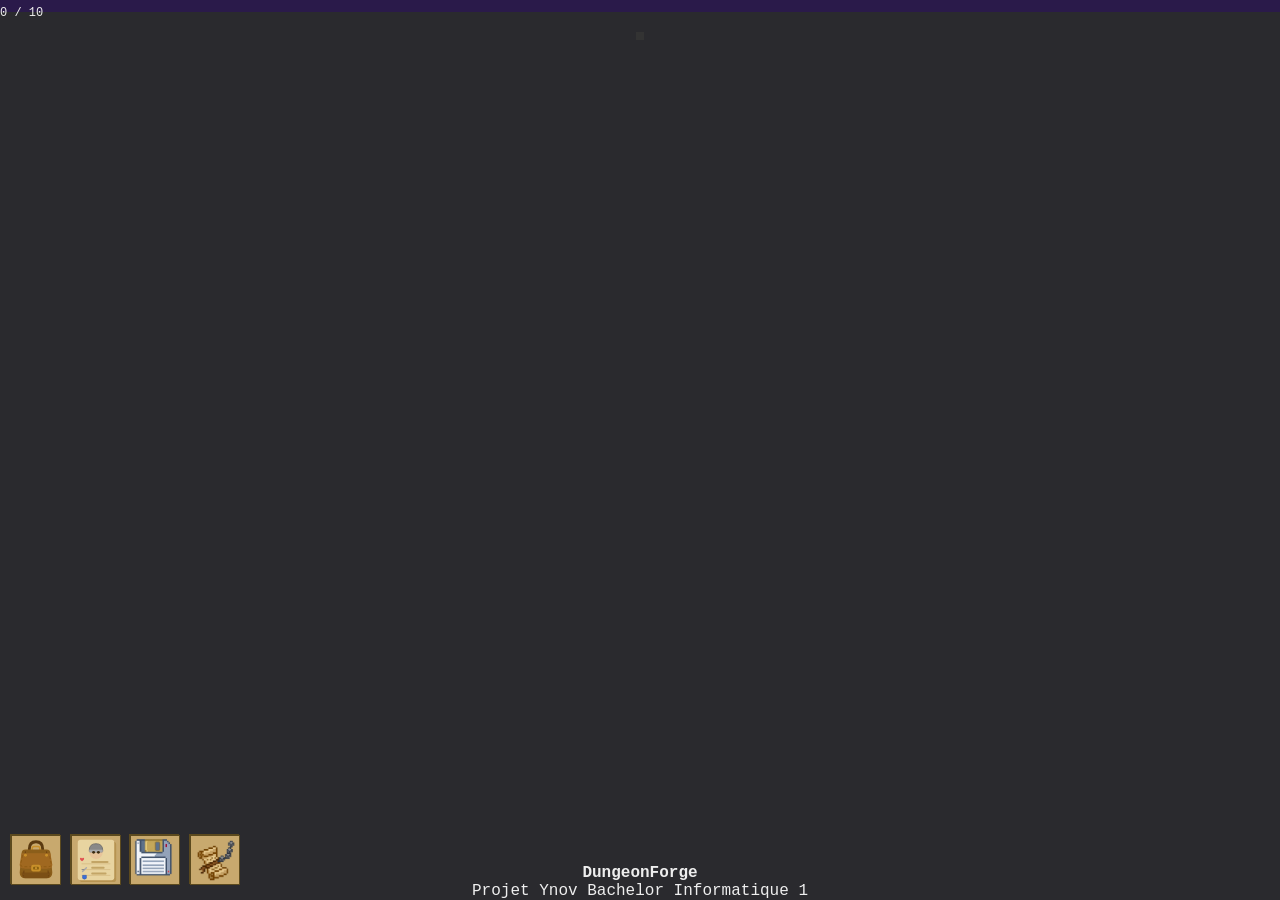
==== index.html @ 7f58a96c "Ajout de l'icône à l'onglet" ====
<!DOCTYPE html>
<html lang="fr">
<head>
    <meta charset="UTF-8">
    <meta name="viewport" content="width=device-width, initial-scale=1.0">
    <title>DungeonForge</title>
    <link rel="stylesheet" href="./Css/headerFooter.css">
    <link rel="stylesheet" href="./Css/index.css">
    <link rel="icon" href="./Images/Icone/icone.png">
</head>
<body>
    <header>
        <div id="experience-bar">
            <div id="experience-bar-value"></div>
            <div id="experience-bar-text">20 / 100</div>
        </div>
    </header>

    <audio src="./Audio/Tzar Burden of The Crown Soundtrack (CD-Rip) - Track 1.mp3"></audio>

    <main>

        <!-- Message -->

        <span id="message">
            <div class="message-card">
                <div class="message-close"><button id="closeMessageBtn"><img src="./Images/crux.png" alt="Fermer"></button></div>
                <div class="message-header">Message</div>
                <p class="message-body">Txt</p>
                <div class="message-footer">DungeonForge</div>
            </div>
        </span>

        <!-- Paramètres -->

        <span id="settings">
            <div class="settings-card">
                <div class="settings-close"><button id="closeSettingsBtn"><img src="./Images/crux.png" alt="Fermer"></button></div>
                <div class="settings-header">Paramètres</div>
                <div class="settings-body">
                    <div class="settings-row">
                        <div class="settings-label">Volume de la musique</div>
                        <div class="settings-control">
                            <input type="range" id="settings-volume" min="0" max="100" value="50">
                        </div>
                    </div>
                    <div class="settings-row">
                        <div class="settings-label">Muet</div>
                        <div class="settings-control">
                            <input type="checkbox" id="settings-mute">
                        </div>
                    </div>
                </div>
                <div class="settings-footer">DungeonForge</div>
            </div>
        </span>

        <!-- Marchand -->

        <span id="merchant">
            <div class="merchant-card">
                <div class="merchant-close"><button id="closeMerchantBtn"><img src="./Images/crux.png" alt="Fermer"></button></div>
                <div class="merchant-header">Marchand</div>
                <p class="merchant-body">Txt</p>
                <div class="merchant-footer">DungeonForge</div>
            </div>
        </span>

        <!-- Boutons de profil et d'inventaire -->

        <div id="HUDBtns">
            <button id="openCloseInventoryBtn"> <img src="./Images/bag.svg" alt="Inventaire"></button>
            <button id="openCloseProfileBtn"> <img src="./Images/profile.svg" alt="Profil"></button>
            <button id="saveBtn"> <img src="./Images/save.png" alt="Sauvegarder"></button>
            <button id="restoreBtn"> <img src="./Images/restore.png" alt="Restaurer"></button>
        </div>

        <!-- Inventaire -->

        <div id="inventory">
            <div class="inventory-card">
                <div class="inventory-close"><button id="closeInventoryBtn"><img src="./Images/crux.png" alt="Fermer"></button></div>
                <div class="inventory-header">Inventaire</div>
                <div class="inventory-body">
                    <div id="inventoryLine">
                        <div class="inventoryCase"></div>
                        <div class="inventoryCase"></div>
                        <div class="inventoryCase"></div>
                        <div class="inventoryCase"></div>
                        <div class="inventoryCase"></div>
                        <div class="inventoryCase"></div>
                        <div class="inventoryCase"></div>
                        <div class="inventoryCase"></div>
                        <div class="inventoryCase"></div>
                        <div class="inventoryCase"></div>
                    </div>
                </div>
                <div class="inventory-footer">DungeonForge</div>
            </div>
        </div>

        <!-- Profile -->

        <div id="profile">
            <div class="profile-card">
                <div class="profile-close"><button id="closeProfileyBtn"><img src="./Images/crux.png" alt="Fermer"></button></div>
                <div class="profile-header">Profil</div>
                <div class="profile-body">
                    <p>profile</p>
                </div>
                <div class="inventory-footer">DungeonForge</div>
            </div>
        </div>

        <!-- Carte -->

        <div id="map"></div>

        <!-- Combat -->

        <span id="fight">
            <div id="fight-window">
                <div id="fight-header">Combat</div>
                <div id="fight-fighters">

                    <!-- Joueur -->
                    <div class="fight-entities">
                        <div class="fight-entity-name" id="name-player">Héros</div>
                        <div class="fight-health-bg">
                            <div class="fight-health" id="player-health" style="width: 100%"></div>
                        </div>
                        <div class="fight-health-text" id="player-health-text">100 / 100</div>
                    </div>

                    <div class="fight-vs">VS</div>

                    <!-- Ennemie -->
                    <div class="fight-entities">
                        <div class="fight-entity-name" id="name-ennemy">Ennemi</div>
                        <div class="fight-health-bg">
                            <div class="fight-health" id="ennemy-health" style="width: 100%"></div>
                        </div>
                        <div class="fight-health-text" id="ennemy-health-text">30 / 30</div>
                    </div>
                </div>

                <div id="fight-text">Combat en cours</div>

                <div id="fight-actions">
                    <button id="attack">Attaquer</button>
                    <button id="giveUp">Quitter</button>
                </div>

                <div id="fight-footer">DungeonForge</div>
            </div>
        </span>
    </main>

    <footer>
        <p><strong>DungeonForge</strong></p>
        <p>Projet Ynov Bachelor Informatique 1</p>
    </footer>

    <script src="./chargeJsFiles.js"></script>
</body>
</html>
---- Css/headerFooter.css ----
* {
    margin: 0;
    padding: 0;
}

body {
    width: 100vw;
    background-color: #2a2a2e;
    color: #eee;
    font-family: 'Courier New', Courier, monospace;
    overflow-x: hidden;
}

/* -------------------------------------------- */
/*                   Footer                     */
/* -------------------------------------------- */

footer {
    position: fixed;
    bottom: 0;
    width: 100%;
    display: flex;
    flex-direction: column;
    justify-content: center;
    align-items: center;
}
---- Css/index.css ----
@import url('https://fonts.googleapis.com/css2?family=Cinzel:wght@400;600&family=IM+Fell+English:ital@0;1&display=swap');

main {
    display: flex;
    flex-direction: column;
    align-items: center;
}

/* -------------------------------------------- */
/*                  Messages                    */
/* -------------------------------------------- */

#message {
    position: fixed;
    top: 0;
    left: 0;
    width: 100%;
    height: 100%;
    display: none;
    justify-content: center;
    align-items: center;
    background-color: rgba(0, 0, 0, 0.75);
    z-index: 9999;
}

.message-close {
    position: absolute;
    top: 8px;
    right: 8px;
}

.message-close button {
    background: none;
    border: none;
    cursor: pointer;
    padding: 0;
}

.message-close button img {
    width: 20px;
    height: 20px;
    display: block;
}

.message-card {
    background-color: #1a1208;
    position: relative;
    border: 1px solid #5c4a1e;
    border-radius: 4px;
    padding: 2.5rem 2.2rem 2.5rem 2.2rem;
    max-width: 380px;
    width: 100%;
}

.message-header {
    font-family: 'Cinzel', serif;
    font-size: 11px;
    font-weight: 600;
    letter-spacing: 0.2em;
    color: #8a6c2a;
    text-transform: uppercase;
    text-align: center;
    margin-bottom: 1.2rem;
    padding-bottom: 1rem;
    border-bottom: 1px solid #2e2310;
}

.message-body {
    font-family: 'IM Fell English', serif;
    font-size: 15px;
    line-height: 1.85;
    color: #c8a96e;
    text-align: center;
    font-style: italic;
}

.message-footer {
    font-family: 'Cinzel', serif;
    font-size: 10px;
    letter-spacing: 0.15em;
    color: #4a380e;
    text-align: center;
    margin-top: 1.2rem;
    text-transform: uppercase;
    border-top: 1px solid #2e2310;
    padding-top: 1rem;
}

/* -------------------------------------------- */
/*                    Carte                     */
/* -------------------------------------------- */

#map {
    display: grid;
    border: 4px solid #333;
    width: fit-content;
    margin: 20px auto;
    background-color: #000;
}

.cell {
    width: 50px;
    height: 50px;
    box-sizing: border-box;
}

.wall {
    background-image: url('../Images/wall.png');
    background-size: cover;
    box-shadow: inset 0 0 10px #000;
}

.floor {
    background-color: #5a5a60;
    border: 1px solid #2d2d30;
}

.door {
    width: 99%;
    height: 99%;
    background-color: #5a5a60;
    border: 1px solid #2d2d30;
    background-image: url('../Images/door.svg');
    background-size: cover;
    background-repeat: no-repeat;
}

.ennemy {
    width: 99%;
    height: 99%;
    background-color: #5a5a60;
    border: 1px solid #2d2d30;
    background-image: url('../Images/ennemy.svg');
    background-size: cover;
    background-repeat: no-repeat;
}

.stairs-down {
    width: 99%;
    height: 99%;
    background-color: #5a5a60;
    border: 1px solid #2d2d30;
    background-image: url('../Images/stairs.svg');
    background-size: cover;
    background-repeat: no-repeat;
}

.chest {
    width: 99%;
    height: 99%;
    background-color: #5a5a60;
    border: 1px solid #2d2d30;
    background-image: url('../Images/chest.svg');
    background-size: cover;
    background-repeat: no-repeat;
}

.chest-open {
    width: 99%;
    height: 99%;
    background-color: #5a5a60;
    border: 1px solid #2d2d30;
    background-image: url('../Images/chest_open.svg');
    background-size: cover;
    background-repeat: no-repeat;
}

.player {
    width: 99%;
    height: 99%;
    background-color: #5a5a60;
    border: 1px solid #2d2d30;
    background-image: url('../Images/player.svg');
    background-size: cover;
    background-repeat: no-repeat;
}

.merchant {
    width: 99%;
    height: 99%;
    background-color: #5a5a60;
    border: 1px solid #2d2d30;
    background-image: url('../Images/merchant.png');
    background-size: cover;
    background-repeat: no-repeat;
}

.merchant-door {
    width: 99%;
    height: 99%;
    background-color: #5a5a60;
    border: 1px solid #2d2d30;
    background-image: url('../Images/merchant_door.png');
    background-size: cover;
    background-repeat: no-repeat;
}

/* -------------------------------------------- */
/*                   Combats                    */
/* -------------------------------------------- */


#fight {
    position: fixed;
    top: 0;
    left: 0;
    width: 100%;
    height: 100%;
    display: none;
    justify-content: center;
    align-items: center;
    background-color: rgba(0, 0, 0, 0.85); 
    z-index: 9999;
}

#fight-window {
    position: relative;
    border: 1px solid #5c4a1e;
    border-radius: 4px;
    padding: 2.5rem 2.2rem 2.5rem 2.2rem;
    max-width: 480px;
    width: 100%;
    background-color: #1e1610;
}

#fight-header {
    font-family: 'Cinzel', serif;
    border-bottom: #5c4a1e 1px solid;
    text-decoration: uppercase;
    margin-bottom: 1.5rem;
    padding-bottom: 1rem;
    text-align: center;
    color: #d4706e;
}

#fight-fighters {
    display: flex;
    flex-direction: row;
    justify-content: space-around;
    text-align: center;
    margin-bottom: 1.5rem;
    color: #d4706e;
}

.fight-entities {
    display: flex;
    flex-direction: column;
    gap: 5px;
}

.fight-health-bg {
    width: 100px;
    height: 5px;
    background-color: #3a2a2a;
    margin-top: 0.5rem;
}

.fight-health {
    width: 100%;
    height: 5px;
    background-color: #e05050;
}

.fight-health-text {
    font-size: 13px;
    color: #c8a96e;
}

#fight-actions {
    margin-top: 1rem;
    display: flex;
    flex-direction: row;
    gap: 0.6rem;
    justify-content: center;
    flex-wrap: wrap;
}

#fight-actions button {
    font-family: 'Cinzel', serif;
    font-size: 10px;
    font-weight: 600;
    text-transform: uppercase;
    padding: 0.6rem 1.2rem 0.6rem 1.2rem;
    border: 1px solid #5c4a1e;
    border-radius: 3px;
    background: none;
    color: #c8a96e;
    cursor: pointer;
    transition: all 0.2s, color 0.2s;
}

#fight-actions button:hover {
    background-color: #5c4a1e;
    color: #f0d090;
}

#fight-text {
    font-family: 'Cinzel', serif;
    border-top: #5c4a1e 1px solid;
    margin-top: 1.5rem;
    padding-top: 1rem;
    text-align: center;
    color: #d4706e;
    max-height: 100px;
    overflow-y: auto;
}

#fight-footer {
    font-family: 'Cinzel', serif;
    border-top: #5c4a1e 1px solid;
    text-decoration: uppercase;
    margin-top: 1.5rem;
    padding-top: 1rem;
    text-align: center;
    color: #8a6c2a;
}


/* -------------------------------------------- */
/*                   Marchand                   */
/* -------------------------------------------- */

#merchant {
    position: fixed;
    top: 0;
    left: 0;
    width: 100%;
    height: 100%;
    display: none;
    justify-content: center;
    align-items: center;
    background-color: rgba(0, 0, 0, 0.75);
    z-index: 1000;
}

.merchant-close {
    position: absolute;
    top: 8px;
    right: 8px;
}

.merchant-close button {
    background: none;
    border: none;
    cursor: pointer;
    padding: 0;
}

.merchant-close button img {
    width: 20px;
    height: 20px;
    display: block;
}

.merchant-card {
    background-color: #1a1208;
    position: relative;
    border: 1px solid #5c4a1e;
    border-radius: 4px;
    padding: 2.5rem 2.2rem 2.5rem 2.2rem;
    max-width: 380px;
    width: 100%;
}

.merchant-header {
    font-family: 'Cinzel', serif;
    font-size: 11px;
    font-weight: 600;
    letter-spacing: 0.2em;
    color: #8a6c2a;
    text-transform: uppercase;
    text-align: center;
    margin-bottom: 1.2rem;
    padding-bottom: 1rem;
    border-bottom: 1px solid #2e2310;
}

.merchant-body {
    font-family: 'IM Fell English', serif;
    font-size: 15px;
    line-height: 1.85;
    color: #c8a96e;
    text-align: center;
    font-style: italic;
}

.merchant-footer {
    font-family: 'Cinzel', serif;
    font-size: 10px;
    letter-spacing: 0.15em;
    color: #4a380e;
    text-align: center;
    margin-top: 1.2rem;
    text-transform: uppercase;
    border-top: 1px solid #2e2310;
    padding-top: 1rem;
}

/* -------------------------------------------- */
/*              Articles Marchand               */
/* -------------------------------------------- */

.merchant-body {
    display: flex;
    flex-direction: column;
    gap: 12px;
    padding: 10px 5px 10px 5px;
}

.merchantProduct {
    display: flex;
    flex-direction: row;
    align-items: center;
    justify-content: space-between;
    background-color: #2a1a08;
    border: 1px solid #3d2f14;
    padding: 8px 12px 8px 12px;
    border-radius: 4px;
    transition: all 0.2s ease;
}

.merchantProduct:hover {
    border-color: #8a6c2a;
    background-color: #352410;
}

.productName {
    font-family: 'IM Fell English', serif;
    font-size: 16px;
    color: #c8a96e;
    flex: 2;
    text-align: left;
}

.productPrice {
    font-family: 'Cinzel', serif;
    font-size: 14px;
    color: #ffd700;
    flex: 1;
    text-align: right;
    margin-right: 15px;
    font-weight: bold;
}

.merchantProduct button {
    font-family: 'Cinzel', serif;
    background-color: #5c4a1e;
    color: #f0d090;
    border: 1px solid #8a6c2a;
    padding: 5px 10px 5px 10px;
    font-size: 11px;
    cursor: pointer;
    text-transform: uppercase;
    transition: all 0.15s;
    border-radius: 2px;
}

.merchantProduct button:hover {
    background-color: #8a6c2a;
    color: #1a1208;
}

.merchantProduct button:active {
    transform: scale(0.95);
}

/* -------------------------------------------- */
/*         Boutons Profil et Inventaire         */
/* -------------------------------------------- */

#HUDBtns {
    position: fixed;
    left: 0;
    bottom: 0;
    margin-left: 10px;
    margin-bottom: 10px;
}

#HUDBtns button {
    max-width: 50px;
    max-height: 50px;
    background-color: #c8a96e;
    border: #5c4a1e solid 1px;
}

#HUDBtns button img {
    max-width: 100%;
    aspect-ratio: 1/1;
    background-color: #c8a96e;
    border: #5c4a1e solid 1px;
}

/* -------------------------------------------- */
/*                  Inventaire                  */
/* -------------------------------------------- */

#inventory {
    position: fixed;
    top: 0;
    left: 0;
    width: 100%;
    height: 100%;
    display: none;
    justify-content: center;
    align-items: center;
    background-color: rgba(0, 0, 0, 0.75);
    z-index: 9999;
}

.inventory-close {
    position: absolute;
    top: 8px;
    right: 8px;
}

.inventory-close button {
    background: none;
    border: none;
    cursor: pointer;
    padding: 0;
}

.inventory-close button img {
    width: 20px;
    height: 20px;
    display: block;
}

.inventory-card {
    background-color: #1a1208;
    position: relative;
    border: 1px solid #5c4a1e;
    border-radius: 4px;
    padding: 2.5rem 2.2rem;
    max-width: 380px;
    width: 100%;
}

.inventory-header {
    font-family: 'Cinzel', serif;
    font-size: 11px;
    font-weight: 600;
    letter-spacing: 0.2em;
    color: #8a6c2a;
    text-transform: uppercase;
    text-align: center;
    margin-bottom: 1.2rem;
    padding-bottom: 1rem;
    border-bottom: 1px solid #2e2310;
}

.inventory-body {
    font-family: 'IM Fell English', serif;
    font-size: 15px;
    line-height: 1.85;
    color: #c8a96e;
    text-align: center;
    font-style: italic;
    display: flex;
    flex-direction: column;
    gap: 10px;
}

#inventoryLine {
    display: flex;
    flex-direction: row;
    justify-content: center;
    align-items: center;
    gap: 8px;
    flex-wrap: wrap;
}

.inventoryCase {
    width: 48px;
    height: 48px;
    background-color: #2a1a08;
    border: 1px solid #c8a96e;
    border-radius: 3px;
    display: flex;
    justify-content: center;
    align-items: center;
    transition: all 0.15s;
}

.inventoryCase img {
    width: 80%;
    height: 80%;
    object-fit: contain;
}

.inventoryCase:hover {
    background-color: #3a2a10;
    cursor: pointer;
}

.inventory-footer {
    font-family: 'Cinzel', serif;
    font-size: 10px;
    letter-spacing: 0.15em;
    color: #4a380e;
    text-align: center;
    margin-top: 1.2rem;
    text-transform: uppercase;
    border-top: 1px solid #2e2310;
    padding-top: 1rem;
}

/* -------------------------------------------- */
/*                  Profile                     */
/* -------------------------------------------- */

#profile {
    position: fixed;
    top: 0;
    left: 0;
    width: 100%;
    height: 100%;
    display: none;
    justify-content: center;
    align-items: center;
    background-color: rgba(0, 0, 0, 0.75);
    z-index: 9999;
}

.profile-close {
    position: absolute;
    top: 8px;
    right: 8px;
}

.profile-close button {
    background: none;
    border: none;
    cursor: pointer;
    padding: 0;
}

.profile-close button img {
    width: 20px;
    height: 20px;
    display: block;
}

.profile-card {
    background-color: #1a1208;
    position: relative;
    border: 1px solid #5c4a1e;
    border-radius: 4px;
    padding: 2.5rem 2.2rem;
    max-width: 380px;
    width: 100%;
}

.profile-header {
    font-family: 'Cinzel', serif;
    font-size: 11px;
    font-weight: 600;
    letter-spacing: 0.2em;
    color: #8a6c2a;
    text-transform: uppercase;
    text-align: center;
    margin-bottom: 1.2rem;
    padding-bottom: 1rem;
    border-bottom: 1px solid #2e2310;
}

.profile-body {
    font-family: 'IM Fell English', serif;
    font-size: 15px;
    line-height: 1.85;
    color: #c8a96e;
    text-align: center;
    font-style: italic;
    display: flex;
    flex-direction: column;
    gap: 10px;
}

.profile-footer {
    font-family: 'Cinzel', serif;
    font-size: 10px;
    letter-spacing: 0.15em;
    color: #4a380e;
    text-align: center;
    margin-top: 1.2rem;
    text-transform: uppercase;
    border-top: 1px solid #2e2310;
    padding-top: 1rem;
}

/* Contenu */

#profile-content-header {
    width: 100%;
    height: 100%;
    display: flex;
    flex-direction: column;
    align-items: center;
    gap: 4px;
    margin-bottom: 1rem;
    padding-bottom: 1rem;
    border-bottom: 1px solid #2e2310;
}

#profile-image {
    width: 80px;
    aspect-ratio: 1/1;
    border: 1px solid #5c4a1e;
    border-radius: 4px;
    margin-bottom: 4px;
}

.profile-name {
    font-family: 'Cinzel', serif;
    font-size: 16px;
    font-weight: 600;
    color: #c8a96e;
    text-align: center;
    letter-spacing: 0.1em;
}

.profile-level {
    font-family: 'Cinzel', serif;
    font-size: 11px;
    color: #8a6c2a;
    text-align: center;
    letter-spacing: 0.2em;
    text-transform: uppercase;
}

#pointsLevel {
    font-family: 'IM Fell English', serif;
    font-size: 13px;
    color: #7c3aed;
    font-style: italic;
    margin-top: 2px;
}

#profile-content {
    display: flex;
    flex-direction: column;
    gap: 8px;
    width: 100%;
}

.profile-stat {
    display: flex;
    flex-direction: row;
    align-items: center;
    gap: 10px;
    width: 100%;
}

.profile-stat-label {
    font-family: 'Cinzel', serif;
    font-size: 11px;
    color: #8a6c2a;
    width: 90px;
    flex-shrink: 0;
    text-align: right;
}

#profile-health {
    height: 100%;
    background-color: #e05050;
    border-radius: 4px;
}

#profile-health-bg {
    flex: 1;
    height: 7px;
    background-color: #2a1a08;
    border: 1px solid #5c4a1e;
    border-radius: 4px;
    overflow: hidden;
}

.profile-bar-health  { 
    background-color: #e05050; 
}

.profile-stat-value {
    font-family: 'Cinzel', serif;
    font-size: 12px;
    color: #c8a96e;
    width: 60px;
    flex-shrink: 0;
}

.profile-btn-update {
    font-family: 'Cinzel', serif;
    font-size: 14px;
    width: 24px;
    height: 24px;
    background-color: #2a1a08;
    color: #c8a96e;
    border: 1px solid #5c4a1e;
    border-radius: 50%;
    cursor: pointer;
    flex-shrink: 0;
    transition: all 0.15s;
    display: flex;
    justify-content: center;
    align-items: center;
}

.profile-btn-update:hover {
    background-color: #5c4a1e;
    color: #f0d090;
}

/* -------------------------------------------- */
/*                  Expérience                  */
/* -------------------------------------------- */

#experience-bar {
    width: 100%;
    height: 12px;
    background-color: #2a1a4a;
    position: relative;
}

#experience-bar-value {
    width: 70%;
    height: 12px;
    background-color: #7c3aed;
}

#experience-bar-text {
    display: flex;
    justify-self: center;
    align-self: center;
    position: fixed;
    font-size: 12px;
    transform: translateY(-40%);
}

/* -------------------------------------------- */
/*                  Paramètres                  */
/* -------------------------------------------- */

/* -------------------------------------------- */
/*                 Paramètres                   */
/* -------------------------------------------- */

#settings {
    position: fixed;
    top: 0;
    left: 0;
    width: 100%;
    height: 100%;
    display: none;
    justify-content: center;
    align-items: center;
    background-color: rgba(0, 0, 0, 0.75);
    z-index: 9999;
}

.settings-close {
    position: absolute;
    top: 8px;
    right: 8px;
}

.settings-close button {
    background: none;
    border: none;
    cursor: pointer;
    padding: 0;
}

.settings-close button img {
    width: 20px;
    height: 20px;
    display: block;
}

.settings-card {
    background-color: #1a1208;
    position: relative;
    border: 1px solid #5c4a1e;
    border-radius: 4px;
    padding: 2.5rem 2.2rem;
    max-width: 380px;
    width: 100%;
}

.settings-header {
    font-family: 'Cinzel', serif;
    font-size: 11px;
    font-weight: 600;
    letter-spacing: 0.2em;
    color: #8a6c2a;
    text-transform: uppercase;
    text-align: center;
    margin-bottom: 1.2rem;
    padding-bottom: 1rem;
    border-bottom: 1px solid #2e2310;
}

.settings-body {
    display: flex;
    flex-direction: column;
    gap: 14px;
}

.settings-row {
    display: flex;
    align-items: center;
    justify-content: space-between;
    gap: 12px;
}

.settings-label {
    font-family: 'Cinzel', serif;
    font-size: 11px;
    color: #8a6c2a;
    flex-shrink: 0;
}

.settings-control input[type="range"] {
    accent-color: #c8a96e;
    width: 120px;
}

.settings-control input[type="checkbox"] {
    accent-color: #c8a96e;
    width: 16px;
    height: 16px;
    cursor: pointer;
}

.settings-footer {
    font-family: 'Cinzel', serif;
    font-size: 10px;
    letter-spacing: 0.15em;
    color: #4a380e;
    text-align: center;
    margin-top: 1.2rem;
    text-transform: uppercase;
    border-top: 1px solid #2e2310;
    padding-top: 1rem;
}
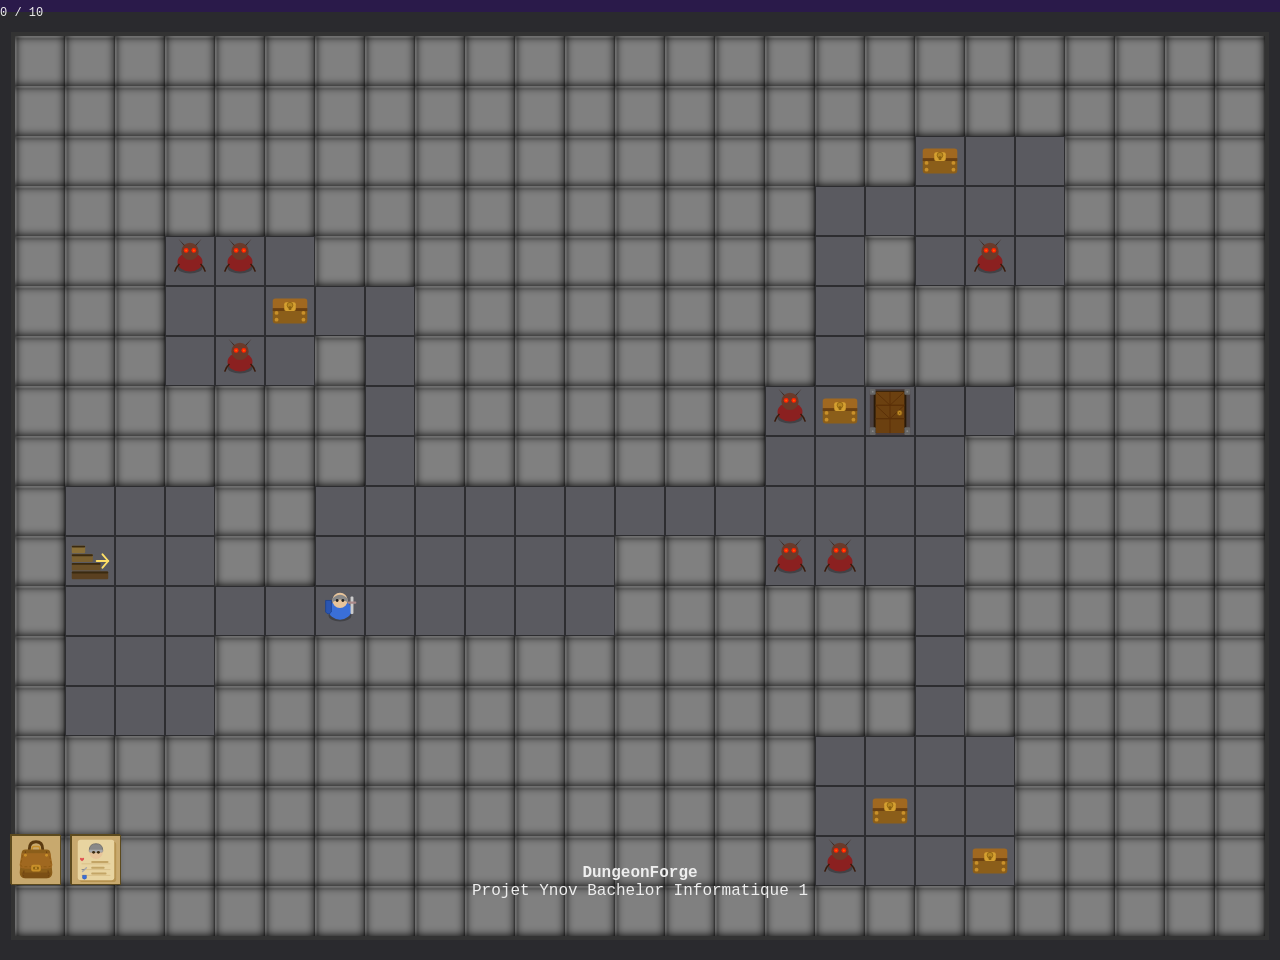
==== commit 5e6d6aa8: "correction des erreurs de log dans la console" ====
--- a/index.html
+++ b/index.html
@@ -6,7 +6,8 @@
     <title>DungeonForge</title>
     <link rel="stylesheet" href="./Css/headerFooter.css">
     <link rel="stylesheet" href="./Css/index.css">
-    <link rel="icon" href="./Images/Icone/icone.png">
+    <link rel="stylesheet" href="./Css/fight.css">
+    <link rel="stylesheet" href="./Css/profileInventoryHUD.css">
 </head>
 <body>
     <header>
@@ -16,8 +17,6 @@
         </div>
     </header>
 
-    <audio src="./Audio/Tzar Burden of The Crown Soundtrack (CD-Rip) - Track 1.mp3"></audio>
-
     <main>
 
         <!-- Message -->
@@ -25,44 +24,9 @@
         <span id="message">
             <div class="message-card">
                 <div class="message-close"><button id="closeMessageBtn"><img src="./Images/crux.png" alt="Fermer"></button></div>
-                <div class="message-header">Message</div>
+                <div class="message-header">⬥ Evénement ⬥</div>
                 <p class="message-body">Txt</p>
                 <div class="message-footer">DungeonForge</div>
-            </div>
-        </span>
-
-        <!-- Paramètres -->
-
-        <span id="settings">
-            <div class="settings-card">
-                <div class="settings-close"><button id="closeSettingsBtn"><img src="./Images/crux.png" alt="Fermer"></button></div>
-                <div class="settings-header">Paramètres</div>
-                <div class="settings-body">
-                    <div class="settings-row">
-                        <div class="settings-label">Volume de la musique</div>
-                        <div class="settings-control">
-                            <input type="range" id="settings-volume" min="0" max="100" value="50">
-                        </div>
-                    </div>
-                    <div class="settings-row">
-                        <div class="settings-label">Muet</div>
-                        <div class="settings-control">
-                            <input type="checkbox" id="settings-mute">
-                        </div>
-                    </div>
-                </div>
-                <div class="settings-footer">DungeonForge</div>
-            </div>
-        </span>
-
-        <!-- Marchand -->
-
-        <span id="merchant">
-            <div class="merchant-card">
-                <div class="merchant-close"><button id="closeMerchantBtn"><img src="./Images/crux.png" alt="Fermer"></button></div>
-                <div class="merchant-header">Marchand</div>
-                <p class="merchant-body">Txt</p>
-                <div class="merchant-footer">DungeonForge</div>
             </div>
         </span>
 
@@ -71,8 +35,6 @@
         <div id="HUDBtns">
             <button id="openCloseInventoryBtn"> <img src="./Images/bag.svg" alt="Inventaire"></button>
             <button id="openCloseProfileBtn"> <img src="./Images/profile.svg" alt="Profil"></button>
-            <button id="saveBtn"> <img src="./Images/save.png" alt="Sauvegarder"></button>
-            <button id="restoreBtn"> <img src="./Images/restore.png" alt="Restaurer"></button>
         </div>
 
         <!-- Inventaire -->
@@ -113,6 +75,7 @@
         </div>
 
         <!-- Carte -->
+         
 
         <div id="map"></div>
 
@@ -161,6 +124,7 @@
         <p>Projet Ynov Bachelor Informatique 1</p>
     </footer>
 
-    <script src="./chargeJsFiles.js"></script>
+    <script src="./JavaScript/constant.js"></script>
+    <script src="./JavaScript/chargeJsFiles.js"></script>
 </body>
 </html>
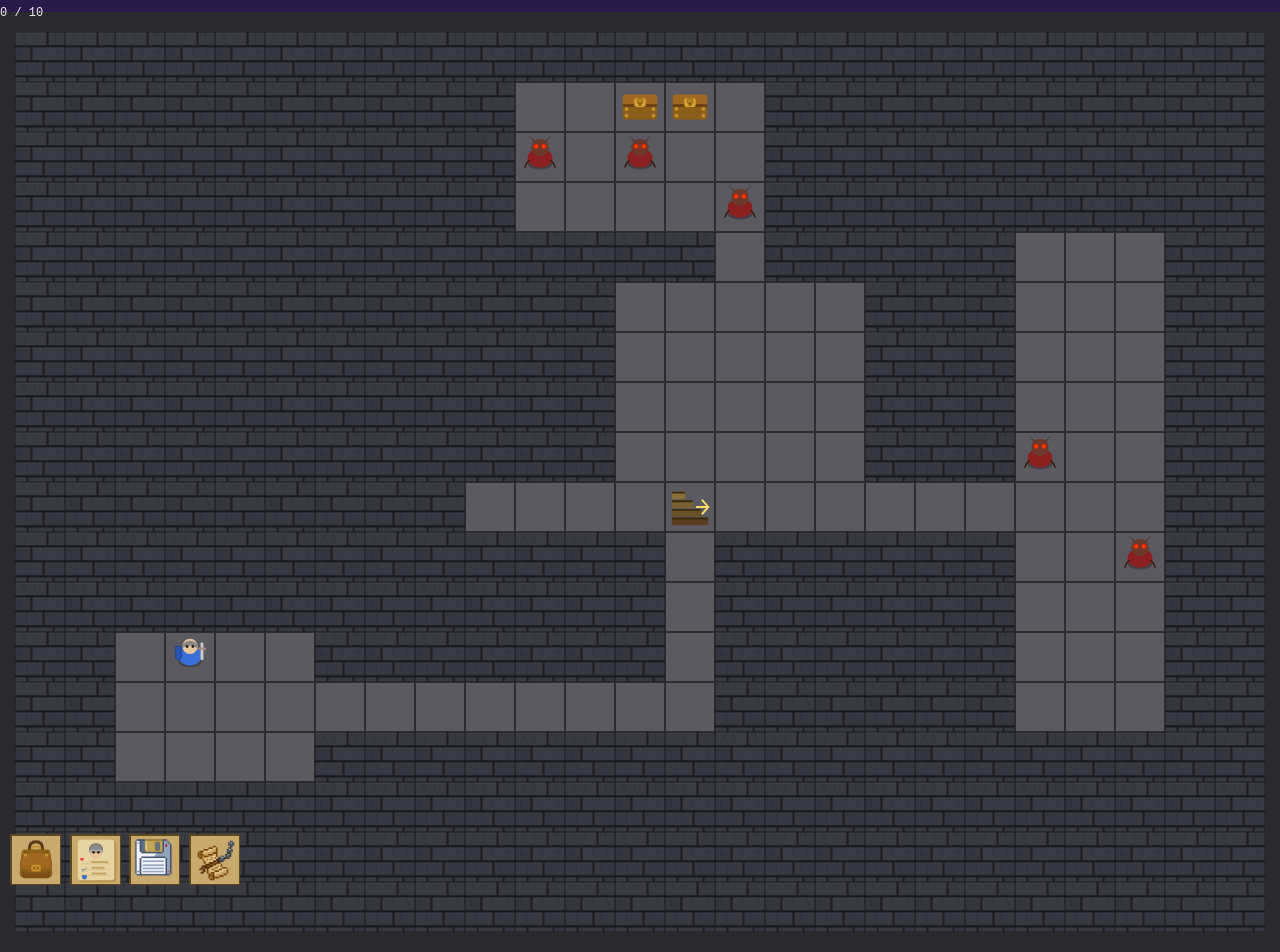
==== commit 329c53bf: "Nouvelle image pour les murs" ====
--- a/index.html
+++ b/index.html
@@ -6,8 +6,7 @@
     <title>DungeonForge</title>
     <link rel="stylesheet" href="./Css/headerFooter.css">
     <link rel="stylesheet" href="./Css/index.css">
-    <link rel="stylesheet" href="./Css/fight.css">
-    <link rel="stylesheet" href="./Css/profileInventoryHUD.css">
+    <link rel="icon" href="./Images/Icone/icone.png">
 </head>
 <body>
     <header>
@@ -17,6 +16,8 @@
         </div>
     </header>
 
+    <audio src="./Audio/Tzar Burden of The Crown Soundtrack (CD-Rip) - Track 1.mp3"></audio>
+
     <main>
 
         <!-- Message -->
@@ -24,9 +25,44 @@
         <span id="message">
             <div class="message-card">
                 <div class="message-close"><button id="closeMessageBtn"><img src="./Images/crux.png" alt="Fermer"></button></div>
-                <div class="message-header">⬥ Evénement ⬥</div>
+                <div class="message-header">Message</div>
                 <p class="message-body">Txt</p>
                 <div class="message-footer">DungeonForge</div>
+            </div>
+        </span>
+
+        <!-- Paramètres -->
+
+        <span id="settings">
+            <div class="settings-card">
+                <div class="settings-close"><button id="closeSettingsBtn"><img src="./Images/crux.png" alt="Fermer"></button></div>
+                <div class="settings-header">Paramètres</div>
+                <div class="settings-body">
+                    <div class="settings-row">
+                        <div class="settings-label">Volume de la musique</div>
+                        <div class="settings-control">
+                            <input type="range" id="settings-volume" min="0" max="100" value="50">
+                        </div>
+                    </div>
+                    <div class="settings-row">
+                        <div class="settings-label">Muet</div>
+                        <div class="settings-control">
+                            <input type="checkbox" id="settings-mute">
+                        </div>
+                    </div>
+                </div>
+                <div class="settings-footer">DungeonForge</div>
+            </div>
+        </span>
+
+        <!-- Marchand -->
+
+        <span id="merchant">
+            <div class="merchant-card">
+                <div class="merchant-close"><button id="closeMerchantBtn"><img src="./Images/crux.png" alt="Fermer"></button></div>
+                <div class="merchant-header">Marchand</div>
+                <p class="merchant-body">Txt</p>
+                <div class="merchant-footer">DungeonForge</div>
             </div>
         </span>
 
@@ -35,6 +71,8 @@
         <div id="HUDBtns">
             <button id="openCloseInventoryBtn"> <img src="./Images/bag.svg" alt="Inventaire"></button>
             <button id="openCloseProfileBtn"> <img src="./Images/profile.svg" alt="Profil"></button>
+            <button id="saveBtn"> <img src="./Images/save.png" alt="Sauvegarder"></button>
+            <button id="restoreBtn"> <img src="./Images/restore.png" alt="Restaurer"></button>
         </div>
 
         <!-- Inventaire -->
@@ -75,7 +113,6 @@
         </div>
 
         <!-- Carte -->
-         
 
         <div id="map"></div>
 
@@ -119,12 +156,12 @@
         </span>
     </main>
 
+    <!--
     <footer>
         <p><strong>DungeonForge</strong></p>
         <p>Projet Ynov Bachelor Informatique 1</p>
-    </footer>
+    </footer> -->
 
-    <script src="./JavaScript/constant.js"></script>
-    <script src="./JavaScript/chargeJsFiles.js"></script>
+    <script src="./chargeJsFiles.js"></script>
 </body>
 </html>
--- a/Css/index.css
+++ b/Css/index.css
@@ -92,10 +92,12 @@
 
 #map {
     display: grid;
-    border: 4px solid #333;
     width: fit-content;
     margin: 20px auto;
     background-color: #000;
+    max-width: 100vw; 
+    overflow: auto; 
+    -webkit-overflow-scrolling: touch; 
 }
 
 .cell {
@@ -105,9 +107,8 @@
 }
 
 .wall {
-    background-image: url('../Images/wall.png');
+    background-image: url('../Images/wall.svg');
     background-size: cover;
-    box-shadow: inset 0 0 10px #000;
 }
 
 .floor {
@@ -504,7 +505,7 @@
     justify-content: center;
     align-items: center;
     background-color: rgba(0, 0, 0, 0.75);
-    z-index: 9999;
+    z-index: 5000;
 }
 
 .inventory-close {
@@ -836,10 +837,6 @@
 }
 
 /* -------------------------------------------- */
-/*                  Paramètres                  */
-/* -------------------------------------------- */
-
-/* -------------------------------------------- */
 /*                 Paramètres                   */
 /* -------------------------------------------- */
 
@@ -941,3 +938,64 @@
     border-top: 1px solid #2e2310;
     padding-top: 1rem;
 }
+
+
+
+
+
+
+/* -------------------------------------------- */
+/*                  RESPONSIVE                  */
+/* -------------------------------------------- */
+
+@media screen and (max-width: 768px) {
+    .cell {
+        width: 30px;
+        height: 30px;
+    }
+
+    .wall, .floor, .ennemy, .player, .stairs-down, .chest, .door {
+        width: 100%;
+        height: 100%;
+    }
+
+    .message-card, .merchant-card, .inventory-card, .profile-card, .settings-card {
+        max-width: 90%;
+        padding: 1.5rem 1rem;
+    }
+
+    #fight-window {
+        max-width: 95%;
+        padding: 1.5rem 1rem;
+    }
+}
+
+@media screen and (max-width: 480px) {
+    .inventory-card, .profile-card, .message-card, .settings-card {
+        width: 95%;
+        max-width: none;
+        border-width: 2px;
+    }
+
+    #fight-actions {
+        flex-direction: column;
+    }
+    
+    #fight-actions button {
+        width: 100%;
+        font-size: 14px;
+    }
+}
+
+@media screen and (max-height: 500px) and (orientation: landscape) {
+    .message-card, .inventory-card, .profile-card {
+        padding: 1rem;
+        overflow-y: auto;
+        max-height: 90vh;
+    }
+
+    .message-header, .inventory-header {
+        margin-bottom: 0.5rem;
+        padding-bottom: 0.5rem;
+    }
+}
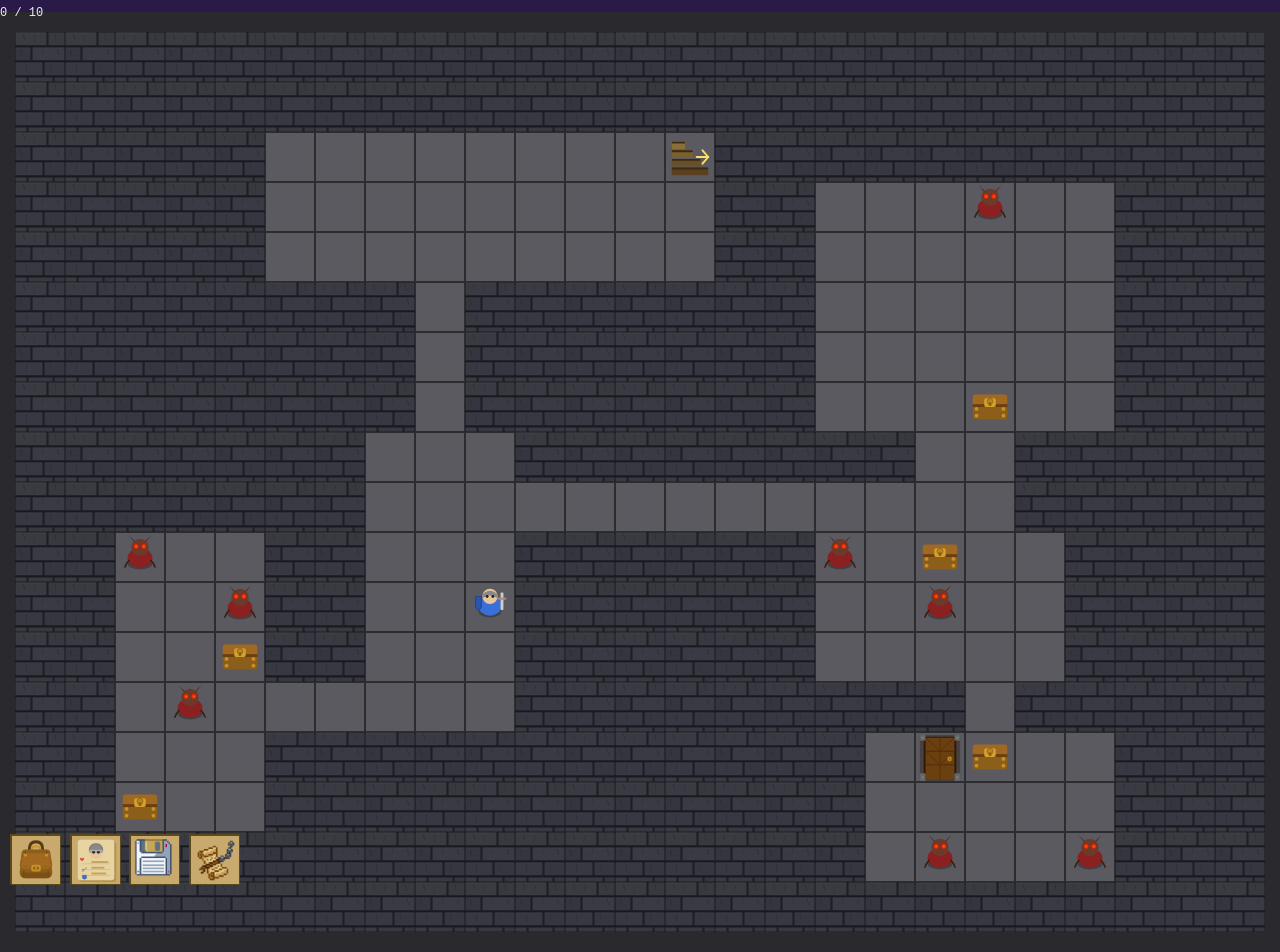
==== commit c54c8d0b: "Première version du game over + affichage des scores" ====
--- a/index.html
+++ b/index.html
@@ -1,5 +1,6 @@
 <!DOCTYPE html>
 <html lang="fr">
+
 <head>
     <meta charset="UTF-8">
     <meta name="viewport" content="width=device-width, initial-scale=1.0">
@@ -8,6 +9,7 @@
     <link rel="stylesheet" href="./Css/index.css">
     <link rel="icon" href="./Images/Icone/icone.png">
 </head>
+
 <body>
     <header>
         <div id="experience-bar">
@@ -20,11 +22,24 @@
 
     <main>
 
+        <!-- Game Over -->
+
+        <div id="gameOverOverlay">
+            <div id="gameOverCard">
+                <div id="gameOverTitle"> Game Over </div>
+                <div id="gameOverSubtitle">Vous êtes mort...</div>
+                <!-- Scores -->
+                <div id="scoresContainer"></div>
+                <button id="gameOverRestartBtn" onclick="hideGameOver()">Recommencer</button>
+            </div>
+        </div>
+
         <!-- Message -->
 
         <span id="message">
             <div class="message-card">
-                <div class="message-close"><button id="closeMessageBtn"><img src="./Images/crux.png" alt="Fermer"></button></div>
+                <div class="message-close"><button id="closeMessageBtn"><img src="./Images/crux.png"
+                            alt="Fermer"></button></div>
                 <div class="message-header">Message</div>
                 <p class="message-body">Txt</p>
                 <div class="message-footer">DungeonForge</div>
@@ -35,7 +50,8 @@
 
         <span id="settings">
             <div class="settings-card">
-                <div class="settings-close"><button id="closeSettingsBtn"><img src="./Images/crux.png" alt="Fermer"></button></div>
+                <div class="settings-close"><button id="closeSettingsBtn"><img src="./Images/crux.png"
+                            alt="Fermer"></button></div>
                 <div class="settings-header">Paramètres</div>
                 <div class="settings-body">
                     <div class="settings-row">
@@ -59,7 +75,8 @@
 
         <span id="merchant">
             <div class="merchant-card">
-                <div class="merchant-close"><button id="closeMerchantBtn"><img src="./Images/crux.png" alt="Fermer"></button></div>
+                <div class="merchant-close"><button id="closeMerchantBtn"><img src="./Images/crux.png"
+                            alt="Fermer"></button></div>
                 <div class="merchant-header">Marchand</div>
                 <p class="merchant-body">Txt</p>
                 <div class="merchant-footer">DungeonForge</div>
@@ -79,7 +96,8 @@
 
         <div id="inventory">
             <div class="inventory-card">
-                <div class="inventory-close"><button id="closeInventoryBtn"><img src="./Images/crux.png" alt="Fermer"></button></div>
+                <div class="inventory-close"><button id="closeInventoryBtn"><img src="./Images/crux.png"
+                            alt="Fermer"></button></div>
                 <div class="inventory-header">Inventaire</div>
                 <div class="inventory-body">
                     <div id="inventoryLine">
@@ -103,7 +121,8 @@
 
         <div id="profile">
             <div class="profile-card">
-                <div class="profile-close"><button id="closeProfileyBtn"><img src="./Images/crux.png" alt="Fermer"></button></div>
+                <div class="profile-close"><button id="closeProfileyBtn"><img src="./Images/crux.png"
+                            alt="Fermer"></button></div>
                 <div class="profile-header">Profil</div>
                 <div class="profile-body">
                     <p>profile</p>
@@ -164,4 +183,5 @@
 
     <script src="./chargeJsFiles.js"></script>
 </body>
+
 </html>
--- a/Css/index.css
+++ b/Css/index.css
@@ -939,7 +939,120 @@
     padding-top: 1rem;
 }
 
-
+/* -------------------------------------------- */
+/*                  Game Over                   */
+/* -------------------------------------------- */
+
+#gameOverOverlay {
+    position: fixed;
+    top: 0;
+    left: 0;
+    width: 100%;
+    height: 100%;
+    display: none;
+    justify-content: center;
+    align-items: center;
+    background-color: rgba(0, 0, 0, 0.88);
+    z-index: 99999;
+}
+
+#gameOverCard {
+    background-color: #1a1208;
+    border: 1px solid #5c4a1e;
+    border-radius: 4px;
+    padding: 2.5rem 2.2rem;
+    max-width: 480px;
+    width: 100%;
+    display: flex;
+    flex-direction: column;
+    gap: 12px;
+}
+
+#gameOverTitle {
+    font-family: 'Cinzel', serif;
+    font-size: 20px;
+    font-weight: 600;
+    color: #e05050;
+    text-align: center;
+    letter-spacing: 0.2em;
+    padding-bottom: 1rem;
+    border-bottom: 1px solid #2e2310;
+}
+
+#gameOverSubtitle {
+    font-family: 'IM Fell English', serif;
+    font-size: 13px;
+    color: #8a6c2a;
+    text-align: center;
+    font-style: italic;
+    margin-bottom: 0.5rem;
+}
+
+/* -------------------------------------------- */
+/*                    Score                     */
+/* -------------------------------------------- */
+
+.score-row {
+    display: flex;
+    justify-content: space-between;
+    align-items: center;
+    padding: 6px 10px;
+    border: 1px solid #2e2310;
+    border-radius: 3px;
+    background-color: #0d0a07;
+    flex-wrap: wrap;
+    gap: 6px;
+}
+
+.score-row-latest {
+    border-color: #c8a96e;
+    background-color: #1e1408;
+}
+
+.score-partie {
+    font-family: 'Cinzel', serif;
+    font-size: 11px;
+    font-weight: 600;
+    color: #c8a96e;
+    text-transform: capitalize;
+    flex-shrink: 0;
+}
+
+.score-stat {
+    font-family: 'Cinzel', serif;
+    font-size: 10px;
+    color: #8a6c2a;
+}
+
+.score-empty {
+    font-family: 'IM Fell English', serif;
+    font-size: 13px;
+    color: #4a380e;
+    text-align: center;
+    font-style: italic;
+}
+
+#gameOverRestartBtn {
+    font-family: 'Cinzel', serif;
+    font-size: 11px;
+    font-weight: 600;
+    letter-spacing: 0.15em;
+    text-transform: uppercase;
+    padding: 0.7rem 1.5rem;
+    border: 1px solid #5c4a1e;
+    border-radius: 3px;
+    background: none;
+    color: #c8a96e;
+    cursor: pointer;
+    transition: all 0.2s;
+    margin-top: 0.5rem;
+    align-self: center;
+}
+
+#gameOverRestartBtn:hover {
+    background-color: #5c4a1e;
+    color: #f0d090;
+}
 
 
 
@@ -998,4 +1111,5 @@
         margin-bottom: 0.5rem;
         padding-bottom: 0.5rem;
     }
-}+}
+
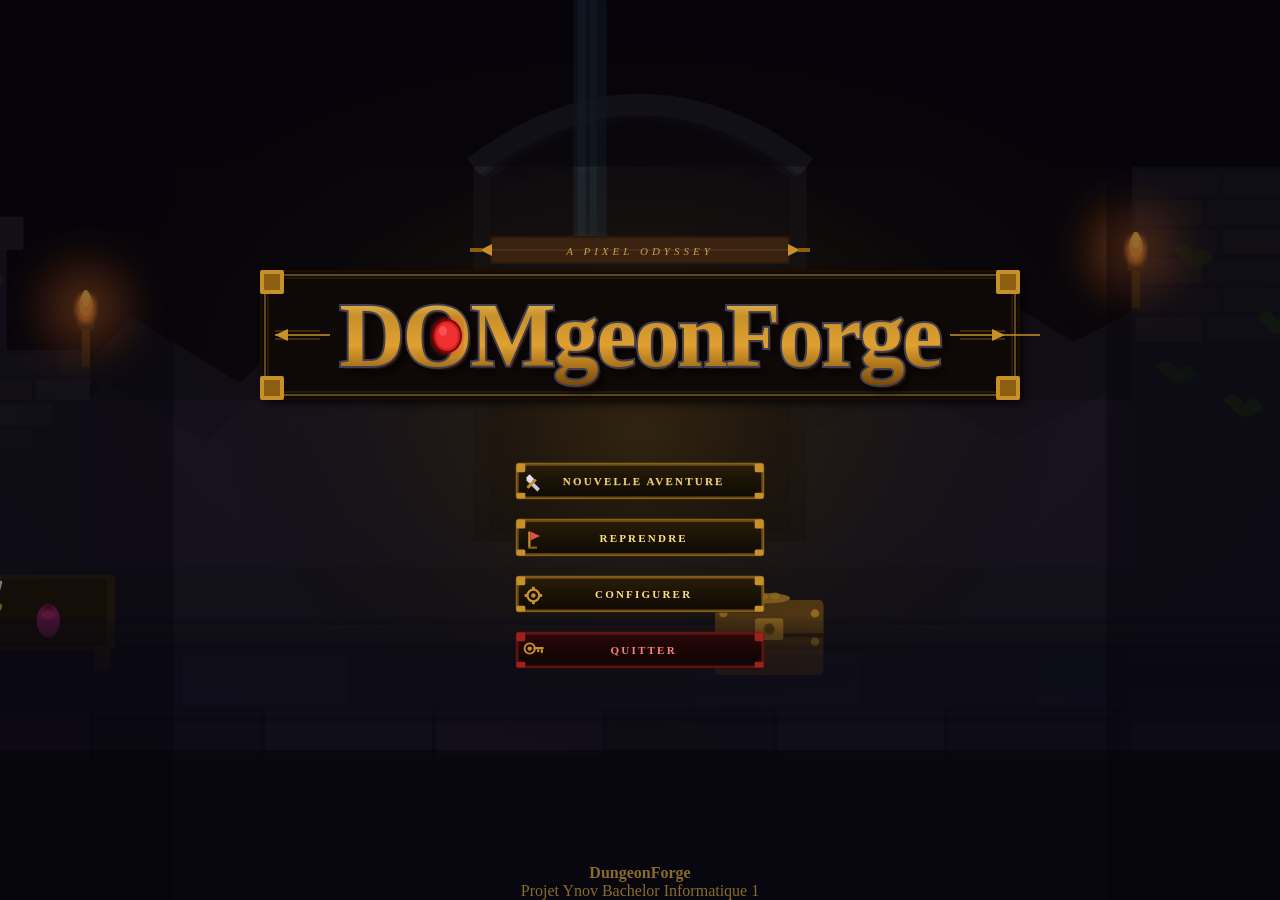
==== commit a18e5b46: "Création du menu principal avec boutons reprendre et nouvelle aventure" ====
--- a/index.html
+++ b/index.html
@@ -4,53 +4,23 @@
 <head>
     <meta charset="UTF-8">
     <meta name="viewport" content="width=device-width, initial-scale=1.0">
-    <title>DungeonForge</title>
+    <title>DungeonForge - Menu</title>
     <link rel="stylesheet" href="./Css/headerFooter.css">
     <link rel="stylesheet" href="./Css/index.css">
     <link rel="icon" href="./Images/Icone/icone.png">
 </head>
 
-<body>
-    <header>
-        <div id="experience-bar">
-            <div id="experience-bar-value"></div>
-            <div id="experience-bar-text">20 / 100</div>
-        </div>
-    </header>
+<body class="menu-body">
 
-    <audio src="./Audio/Tzar Burden of The Crown Soundtrack (CD-Rip) - Track 1.mp3"></audio>
+    <audio id="menu-music" src="./Audio/Evoland 2 OST - Track 01 (Title Screen).mp3" loop></audio>
 
     <main>
-
-        <!-- Game Over -->
-
-        <div id="gameOverOverlay">
-            <div id="gameOverCard">
-                <div id="gameOverTitle"> Game Over </div>
-                <div id="gameOverSubtitle">Vous êtes mort...</div>
-                <!-- Scores -->
-                <div id="scoresContainer"></div>
-                <button id="gameOverRestartBtn" onclick="hideGameOver()">Recommencer</button>
-            </div>
-        </div>
-
-        <!-- Message -->
-
-        <span id="message">
-            <div class="message-card">
-                <div class="message-close"><button id="closeMessageBtn"><img src="./Images/crux.png"
-                            alt="Fermer"></button></div>
-                <div class="message-header">Message</div>
-                <p class="message-body">Txt</p>
-                <div class="message-footer">DungeonForge</div>
-            </div>
-        </span>
 
         <!-- Paramètres -->
 
         <span id="settings">
             <div class="settings-card">
-                <div class="settings-close"><button id="closeSettingsBtn"><img src="./Images/crux.png"
+                <div class="settings-close"><button id="closeSettingsBtn"><img src="../Images/crux.png"
                             alt="Fermer"></button></div>
                 <div class="settings-header">Paramètres</div>
                 <div class="settings-body">
@@ -71,117 +41,40 @@
             </div>
         </span>
 
-        <!-- Marchand -->
-
-        <span id="merchant">
-            <div class="merchant-card">
-                <div class="merchant-close"><button id="closeMerchantBtn"><img src="./Images/crux.png"
-                            alt="Fermer"></button></div>
-                <div class="merchant-header">Marchand</div>
-                <p class="merchant-body">Txt</p>
-                <div class="merchant-footer">DungeonForge</div>
-            </div>
-        </span>
-
-        <!-- Boutons de profil et d'inventaire -->
-
-        <div id="HUDBtns">
-            <button id="openCloseInventoryBtn"> <img src="./Images/bag.svg" alt="Inventaire"></button>
-            <button id="openCloseProfileBtn"> <img src="./Images/profile.svg" alt="Profil"></button>
-            <button id="saveBtn"> <img src="./Images/save.png" alt="Sauvegarder"></button>
-            <button id="restoreBtn"> <img src="./Images/restore.png" alt="Restaurer"></button>
-        </div>
-
-        <!-- Inventaire -->
-
-        <div id="inventory">
-            <div class="inventory-card">
-                <div class="inventory-close"><button id="closeInventoryBtn"><img src="./Images/crux.png"
-                            alt="Fermer"></button></div>
-                <div class="inventory-header">Inventaire</div>
-                <div class="inventory-body">
-                    <div id="inventoryLine">
-                        <div class="inventoryCase"></div>
-                        <div class="inventoryCase"></div>
-                        <div class="inventoryCase"></div>
-                        <div class="inventoryCase"></div>
-                        <div class="inventoryCase"></div>
-                        <div class="inventoryCase"></div>
-                        <div class="inventoryCase"></div>
-                        <div class="inventoryCase"></div>
-                        <div class="inventoryCase"></div>
-                        <div class="inventoryCase"></div>
-                    </div>
-                </div>
-                <div class="inventory-footer">DungeonForge</div>
-            </div>
-        </div>
-
-        <!-- Profile -->
-
-        <div id="profile">
-            <div class="profile-card">
-                <div class="profile-close"><button id="closeProfileyBtn"><img src="./Images/crux.png"
-                            alt="Fermer"></button></div>
-                <div class="profile-header">Profil</div>
-                <div class="profile-body">
-                    <p>profile</p>
-                </div>
-                <div class="inventory-footer">DungeonForge</div>
-            </div>
-        </div>
-
-        <!-- Carte -->
-
-        <div id="map"></div>
-
-        <!-- Combat -->
-
-        <span id="fight">
-            <div id="fight-window">
-                <div id="fight-header">Combat</div>
-                <div id="fight-fighters">
-
-                    <!-- Joueur -->
-                    <div class="fight-entities">
-                        <div class="fight-entity-name" id="name-player">Héros</div>
-                        <div class="fight-health-bg">
-                            <div class="fight-health" id="player-health" style="width: 100%"></div>
-                        </div>
-                        <div class="fight-health-text" id="player-health-text">100 / 100</div>
-                    </div>
-
-                    <div class="fight-vs">VS</div>
-
-                    <!-- Ennemie -->
-                    <div class="fight-entities">
-                        <div class="fight-entity-name" id="name-ennemy">Ennemi</div>
-                        <div class="fight-health-bg">
-                            <div class="fight-health" id="ennemy-health" style="width: 100%"></div>
-                        </div>
-                        <div class="fight-health-text" id="ennemy-health-text">30 / 30</div>
-                    </div>
+        <div class="menu-container">
+            <section id="main-menu">
+                <div class="logo-wrapper">
+                    <img src="./Images/Icone/logo.svg" id="game-logo" alt="DOMgeonForge Logo">
                 </div>
 
-                <div id="fight-text">Combat en cours</div>
-
-                <div id="fight-actions">
-                    <button id="attack">Attaquer</button>
-                    <button id="giveUp">Quitter</button>
-                </div>
-
-                <div id="fight-footer">DungeonForge</div>
-            </div>
-        </span>
+                <nav id="menu-buttons" >
+                    <button class="menu-btn" id="new-game-btn">
+                        <img src="./Images/Icone/btn_nouvelle_aventure.svg" alt="Nouvelle Aventure" class="menu-btn">
+                    </button>
+                    <button class="menu-btn" id="resume-btn">
+                        <img src="./Images/Icone/btn_reprendre.svg" alt="Reprendre" class="menu-btn">
+                    </button>
+                    <button class="menu-btn" id="settings-btn">
+                        <img src="./Images/Icone/btn_configurer.svg" alt="Configurer" class="menu-btn">
+                    </button>
+                    <button class="menu-btn" id="quit-btn">
+                        <img src="./Images/Icone/btn_quitter.svg" alt="Quitter" class="menu-btn">
+                    </button>
+                </nav>
+            </section>
+        </div>
     </main>
 
-    <!--
     <footer>
         <p><strong>DungeonForge</strong></p>
         <p>Projet Ynov Bachelor Informatique 1</p>
-    </footer> -->
+    </footer>
 
-    <script src="./chargeJsFiles.js"></script>
+    <script src="./JavaScript/mainMenu.js" defer></script>
+    <script src="./JavaScript/Common/audio.js" defer></script>
+    <script src="./JavaScript/Common/settings.js" defer></script>
+    <script src="./JavaScript/Scripts/Ui/saveMenu.js" defer></script>
+
 </body>
 
 </html>
--- a/Css/index.css
+++ b/Css/index.css
@@ -1,839 +1,50 @@
-@import url('https://fonts.googleapis.com/css2?family=Cinzel:wght@400;600&family=IM+Fell+English:ital@0;1&display=swap');
-
-main {
-    display: flex;
-    flex-direction: column;
-    align-items: center;
+/* Base */
+.menu-body {
+    margin: 0;
+    height: 100vh;
+    background-color: #000;
+    overflow: hidden;
+    font-family: 'Cinzel', serif;
+    color: #8a6c2a;
 }
 
 /* -------------------------------------------- */
-/*                  Messages                    */
+/*                    Menu                      */
 /* -------------------------------------------- */
 
-#message {
-    position: fixed;
-    top: 0;
-    left: 0;
-    width: 100%;
-    height: 100%;
-    display: none;
+#main-menu {
+    height: 100vh;
+    background: url('../Images/Icone/background.svg') no-repeat center center/cover;
+    display: flex;
+    flex-direction: column;
     justify-content: center;
     align-items: center;
-    background-color: rgba(0, 0, 0, 0.75);
-    z-index: 9999;
+    gap: 30px;
 }
 
-.message-close {
-    position: absolute;
-    top: 8px;
-    right: 8px;
+#menu-buttons {
+    display: flex;
+    flex-direction: column;
+    gap: 15px;
+    z-index: 10;
 }
 
-.message-close button {
+.menu-btn {
     background: none;
     border: none;
     cursor: pointer;
+    transition: transform 0.2s;
     padding: 0;
 }
 
-.message-close button img {
-    width: 20px;
-    height: 20px;
+.menu-btn img {
+    width: 250px;
     display: block;
 }
 
-.message-card {
-    background-color: #1a1208;
-    position: relative;
-    border: 1px solid #5c4a1e;
-    border-radius: 4px;
-    padding: 2.5rem 2.2rem 2.5rem 2.2rem;
-    max-width: 380px;
-    width: 100%;
-}
-
-.message-header {
-    font-family: 'Cinzel', serif;
-    font-size: 11px;
-    font-weight: 600;
-    letter-spacing: 0.2em;
-    color: #8a6c2a;
-    text-transform: uppercase;
-    text-align: center;
-    margin-bottom: 1.2rem;
-    padding-bottom: 1rem;
-    border-bottom: 1px solid #2e2310;
-}
-
-.message-body {
-    font-family: 'IM Fell English', serif;
-    font-size: 15px;
-    line-height: 1.85;
-    color: #c8a96e;
-    text-align: center;
-    font-style: italic;
-}
-
-.message-footer {
-    font-family: 'Cinzel', serif;
-    font-size: 10px;
-    letter-spacing: 0.15em;
-    color: #4a380e;
-    text-align: center;
-    margin-top: 1.2rem;
-    text-transform: uppercase;
-    border-top: 1px solid #2e2310;
-    padding-top: 1rem;
-}
-
-/* -------------------------------------------- */
-/*                    Carte                     */
-/* -------------------------------------------- */
-
-#map {
-    display: grid;
-    width: fit-content;
-    margin: 20px auto;
-    background-color: #000;
-    max-width: 100vw; 
-    overflow: auto; 
-    -webkit-overflow-scrolling: touch; 
-}
-
-.cell {
-    width: 50px;
-    height: 50px;
-    box-sizing: border-box;
-}
-
-.wall {
-    background-image: url('../Images/wall.svg');
-    background-size: cover;
-}
-
-.floor {
-    background-color: #5a5a60;
-    border: 1px solid #2d2d30;
-}
-
-.door {
-    width: 99%;
-    height: 99%;
-    background-color: #5a5a60;
-    border: 1px solid #2d2d30;
-    background-image: url('../Images/door.svg');
-    background-size: cover;
-    background-repeat: no-repeat;
-}
-
-.ennemy {
-    width: 99%;
-    height: 99%;
-    background-color: #5a5a60;
-    border: 1px solid #2d2d30;
-    background-image: url('../Images/ennemy.svg');
-    background-size: cover;
-    background-repeat: no-repeat;
-}
-
-.stairs-down {
-    width: 99%;
-    height: 99%;
-    background-color: #5a5a60;
-    border: 1px solid #2d2d30;
-    background-image: url('../Images/stairs.svg');
-    background-size: cover;
-    background-repeat: no-repeat;
-}
-
-.chest {
-    width: 99%;
-    height: 99%;
-    background-color: #5a5a60;
-    border: 1px solid #2d2d30;
-    background-image: url('../Images/chest.svg');
-    background-size: cover;
-    background-repeat: no-repeat;
-}
-
-.chest-open {
-    width: 99%;
-    height: 99%;
-    background-color: #5a5a60;
-    border: 1px solid #2d2d30;
-    background-image: url('../Images/chest_open.svg');
-    background-size: cover;
-    background-repeat: no-repeat;
-}
-
-.player {
-    width: 99%;
-    height: 99%;
-    background-color: #5a5a60;
-    border: 1px solid #2d2d30;
-    background-image: url('../Images/player.svg');
-    background-size: cover;
-    background-repeat: no-repeat;
-}
-
-.merchant {
-    width: 99%;
-    height: 99%;
-    background-color: #5a5a60;
-    border: 1px solid #2d2d30;
-    background-image: url('../Images/merchant.png');
-    background-size: cover;
-    background-repeat: no-repeat;
-}
-
-.merchant-door {
-    width: 99%;
-    height: 99%;
-    background-color: #5a5a60;
-    border: 1px solid #2d2d30;
-    background-image: url('../Images/merchant_door.png');
-    background-size: cover;
-    background-repeat: no-repeat;
-}
-
-/* -------------------------------------------- */
-/*                   Combats                    */
-/* -------------------------------------------- */
-
-
-#fight {
-    position: fixed;
-    top: 0;
-    left: 0;
-    width: 100%;
-    height: 100%;
-    display: none;
-    justify-content: center;
-    align-items: center;
-    background-color: rgba(0, 0, 0, 0.85); 
-    z-index: 9999;
-}
-
-#fight-window {
-    position: relative;
-    border: 1px solid #5c4a1e;
-    border-radius: 4px;
-    padding: 2.5rem 2.2rem 2.5rem 2.2rem;
-    max-width: 480px;
-    width: 100%;
-    background-color: #1e1610;
-}
-
-#fight-header {
-    font-family: 'Cinzel', serif;
-    border-bottom: #5c4a1e 1px solid;
-    text-decoration: uppercase;
-    margin-bottom: 1.5rem;
-    padding-bottom: 1rem;
-    text-align: center;
-    color: #d4706e;
-}
-
-#fight-fighters {
-    display: flex;
-    flex-direction: row;
-    justify-content: space-around;
-    text-align: center;
-    margin-bottom: 1.5rem;
-    color: #d4706e;
-}
-
-.fight-entities {
-    display: flex;
-    flex-direction: column;
-    gap: 5px;
-}
-
-.fight-health-bg {
-    width: 100px;
-    height: 5px;
-    background-color: #3a2a2a;
-    margin-top: 0.5rem;
-}
-
-.fight-health {
-    width: 100%;
-    height: 5px;
-    background-color: #e05050;
-}
-
-.fight-health-text {
-    font-size: 13px;
-    color: #c8a96e;
-}
-
-#fight-actions {
-    margin-top: 1rem;
-    display: flex;
-    flex-direction: row;
-    gap: 0.6rem;
-    justify-content: center;
-    flex-wrap: wrap;
-}
-
-#fight-actions button {
-    font-family: 'Cinzel', serif;
-    font-size: 10px;
-    font-weight: 600;
-    text-transform: uppercase;
-    padding: 0.6rem 1.2rem 0.6rem 1.2rem;
-    border: 1px solid #5c4a1e;
-    border-radius: 3px;
-    background: none;
-    color: #c8a96e;
-    cursor: pointer;
-    transition: all 0.2s, color 0.2s;
-}
-
-#fight-actions button:hover {
-    background-color: #5c4a1e;
-    color: #f0d090;
-}
-
-#fight-text {
-    font-family: 'Cinzel', serif;
-    border-top: #5c4a1e 1px solid;
-    margin-top: 1.5rem;
-    padding-top: 1rem;
-    text-align: center;
-    color: #d4706e;
-    max-height: 100px;
-    overflow-y: auto;
-}
-
-#fight-footer {
-    font-family: 'Cinzel', serif;
-    border-top: #5c4a1e 1px solid;
-    text-decoration: uppercase;
-    margin-top: 1.5rem;
-    padding-top: 1rem;
-    text-align: center;
-    color: #8a6c2a;
-}
-
-
-/* -------------------------------------------- */
-/*                   Marchand                   */
-/* -------------------------------------------- */
-
-#merchant {
-    position: fixed;
-    top: 0;
-    left: 0;
-    width: 100%;
-    height: 100%;
-    display: none;
-    justify-content: center;
-    align-items: center;
-    background-color: rgba(0, 0, 0, 0.75);
-    z-index: 1000;
-}
-
-.merchant-close {
-    position: absolute;
-    top: 8px;
-    right: 8px;
-}
-
-.merchant-close button {
-    background: none;
-    border: none;
-    cursor: pointer;
-    padding: 0;
-}
-
-.merchant-close button img {
-    width: 20px;
-    height: 20px;
-    display: block;
-}
-
-.merchant-card {
-    background-color: #1a1208;
-    position: relative;
-    border: 1px solid #5c4a1e;
-    border-radius: 4px;
-    padding: 2.5rem 2.2rem 2.5rem 2.2rem;
-    max-width: 380px;
-    width: 100%;
-}
-
-.merchant-header {
-    font-family: 'Cinzel', serif;
-    font-size: 11px;
-    font-weight: 600;
-    letter-spacing: 0.2em;
-    color: #8a6c2a;
-    text-transform: uppercase;
-    text-align: center;
-    margin-bottom: 1.2rem;
-    padding-bottom: 1rem;
-    border-bottom: 1px solid #2e2310;
-}
-
-.merchant-body {
-    font-family: 'IM Fell English', serif;
-    font-size: 15px;
-    line-height: 1.85;
-    color: #c8a96e;
-    text-align: center;
-    font-style: italic;
-}
-
-.merchant-footer {
-    font-family: 'Cinzel', serif;
-    font-size: 10px;
-    letter-spacing: 0.15em;
-    color: #4a380e;
-    text-align: center;
-    margin-top: 1.2rem;
-    text-transform: uppercase;
-    border-top: 1px solid #2e2310;
-    padding-top: 1rem;
-}
-
-/* -------------------------------------------- */
-/*              Articles Marchand               */
-/* -------------------------------------------- */
-
-.merchant-body {
-    display: flex;
-    flex-direction: column;
-    gap: 12px;
-    padding: 10px 5px 10px 5px;
-}
-
-.merchantProduct {
-    display: flex;
-    flex-direction: row;
-    align-items: center;
-    justify-content: space-between;
-    background-color: #2a1a08;
-    border: 1px solid #3d2f14;
-    padding: 8px 12px 8px 12px;
-    border-radius: 4px;
-    transition: all 0.2s ease;
-}
-
-.merchantProduct:hover {
-    border-color: #8a6c2a;
-    background-color: #352410;
-}
-
-.productName {
-    font-family: 'IM Fell English', serif;
-    font-size: 16px;
-    color: #c8a96e;
-    flex: 2;
-    text-align: left;
-}
-
-.productPrice {
-    font-family: 'Cinzel', serif;
-    font-size: 14px;
-    color: #ffd700;
-    flex: 1;
-    text-align: right;
-    margin-right: 15px;
-    font-weight: bold;
-}
-
-.merchantProduct button {
-    font-family: 'Cinzel', serif;
-    background-color: #5c4a1e;
-    color: #f0d090;
-    border: 1px solid #8a6c2a;
-    padding: 5px 10px 5px 10px;
-    font-size: 11px;
-    cursor: pointer;
-    text-transform: uppercase;
-    transition: all 0.15s;
-    border-radius: 2px;
-}
-
-.merchantProduct button:hover {
-    background-color: #8a6c2a;
-    color: #1a1208;
-}
-
-.merchantProduct button:active {
-    transform: scale(0.95);
-}
-
-/* -------------------------------------------- */
-/*         Boutons Profil et Inventaire         */
-/* -------------------------------------------- */
-
-#HUDBtns {
-    position: fixed;
-    left: 0;
-    bottom: 0;
-    margin-left: 10px;
-    margin-bottom: 10px;
-}
-
-#HUDBtns button {
-    max-width: 50px;
-    max-height: 50px;
-    background-color: #c8a96e;
-    border: #5c4a1e solid 1px;
-}
-
-#HUDBtns button img {
-    max-width: 100%;
-    aspect-ratio: 1/1;
-    background-color: #c8a96e;
-    border: #5c4a1e solid 1px;
-}
-
-/* -------------------------------------------- */
-/*                  Inventaire                  */
-/* -------------------------------------------- */
-
-#inventory {
-    position: fixed;
-    top: 0;
-    left: 0;
-    width: 100%;
-    height: 100%;
-    display: none;
-    justify-content: center;
-    align-items: center;
-    background-color: rgba(0, 0, 0, 0.75);
-    z-index: 5000;
-}
-
-.inventory-close {
-    position: absolute;
-    top: 8px;
-    right: 8px;
-}
-
-.inventory-close button {
-    background: none;
-    border: none;
-    cursor: pointer;
-    padding: 0;
-}
-
-.inventory-close button img {
-    width: 20px;
-    height: 20px;
-    display: block;
-}
-
-.inventory-card {
-    background-color: #1a1208;
-    position: relative;
-    border: 1px solid #5c4a1e;
-    border-radius: 4px;
-    padding: 2.5rem 2.2rem;
-    max-width: 380px;
-    width: 100%;
-}
-
-.inventory-header {
-    font-family: 'Cinzel', serif;
-    font-size: 11px;
-    font-weight: 600;
-    letter-spacing: 0.2em;
-    color: #8a6c2a;
-    text-transform: uppercase;
-    text-align: center;
-    margin-bottom: 1.2rem;
-    padding-bottom: 1rem;
-    border-bottom: 1px solid #2e2310;
-}
-
-.inventory-body {
-    font-family: 'IM Fell English', serif;
-    font-size: 15px;
-    line-height: 1.85;
-    color: #c8a96e;
-    text-align: center;
-    font-style: italic;
-    display: flex;
-    flex-direction: column;
-    gap: 10px;
-}
-
-#inventoryLine {
-    display: flex;
-    flex-direction: row;
-    justify-content: center;
-    align-items: center;
-    gap: 8px;
-    flex-wrap: wrap;
-}
-
-.inventoryCase {
-    width: 48px;
-    height: 48px;
-    background-color: #2a1a08;
-    border: 1px solid #c8a96e;
-    border-radius: 3px;
-    display: flex;
-    justify-content: center;
-    align-items: center;
-    transition: all 0.15s;
-}
-
-.inventoryCase img {
-    width: 80%;
-    height: 80%;
-    object-fit: contain;
-}
-
-.inventoryCase:hover {
-    background-color: #3a2a10;
-    cursor: pointer;
-}
-
-.inventory-footer {
-    font-family: 'Cinzel', serif;
-    font-size: 10px;
-    letter-spacing: 0.15em;
-    color: #4a380e;
-    text-align: center;
-    margin-top: 1.2rem;
-    text-transform: uppercase;
-    border-top: 1px solid #2e2310;
-    padding-top: 1rem;
-}
-
-/* -------------------------------------------- */
-/*                  Profile                     */
-/* -------------------------------------------- */
-
-#profile {
-    position: fixed;
-    top: 0;
-    left: 0;
-    width: 100%;
-    height: 100%;
-    display: none;
-    justify-content: center;
-    align-items: center;
-    background-color: rgba(0, 0, 0, 0.75);
-    z-index: 9999;
-}
-
-.profile-close {
-    position: absolute;
-    top: 8px;
-    right: 8px;
-}
-
-.profile-close button {
-    background: none;
-    border: none;
-    cursor: pointer;
-    padding: 0;
-}
-
-.profile-close button img {
-    width: 20px;
-    height: 20px;
-    display: block;
-}
-
-.profile-card {
-    background-color: #1a1208;
-    position: relative;
-    border: 1px solid #5c4a1e;
-    border-radius: 4px;
-    padding: 2.5rem 2.2rem;
-    max-width: 380px;
-    width: 100%;
-}
-
-.profile-header {
-    font-family: 'Cinzel', serif;
-    font-size: 11px;
-    font-weight: 600;
-    letter-spacing: 0.2em;
-    color: #8a6c2a;
-    text-transform: uppercase;
-    text-align: center;
-    margin-bottom: 1.2rem;
-    padding-bottom: 1rem;
-    border-bottom: 1px solid #2e2310;
-}
-
-.profile-body {
-    font-family: 'IM Fell English', serif;
-    font-size: 15px;
-    line-height: 1.85;
-    color: #c8a96e;
-    text-align: center;
-    font-style: italic;
-    display: flex;
-    flex-direction: column;
-    gap: 10px;
-}
-
-.profile-footer {
-    font-family: 'Cinzel', serif;
-    font-size: 10px;
-    letter-spacing: 0.15em;
-    color: #4a380e;
-    text-align: center;
-    margin-top: 1.2rem;
-    text-transform: uppercase;
-    border-top: 1px solid #2e2310;
-    padding-top: 1rem;
-}
-
-/* Contenu */
-
-#profile-content-header {
-    width: 100%;
-    height: 100%;
-    display: flex;
-    flex-direction: column;
-    align-items: center;
-    gap: 4px;
-    margin-bottom: 1rem;
-    padding-bottom: 1rem;
-    border-bottom: 1px solid #2e2310;
-}
-
-#profile-image {
-    width: 80px;
-    aspect-ratio: 1/1;
-    border: 1px solid #5c4a1e;
-    border-radius: 4px;
-    margin-bottom: 4px;
-}
-
-.profile-name {
-    font-family: 'Cinzel', serif;
-    font-size: 16px;
-    font-weight: 600;
-    color: #c8a96e;
-    text-align: center;
-    letter-spacing: 0.1em;
-}
-
-.profile-level {
-    font-family: 'Cinzel', serif;
-    font-size: 11px;
-    color: #8a6c2a;
-    text-align: center;
-    letter-spacing: 0.2em;
-    text-transform: uppercase;
-}
-
-#pointsLevel {
-    font-family: 'IM Fell English', serif;
-    font-size: 13px;
-    color: #7c3aed;
-    font-style: italic;
-    margin-top: 2px;
-}
-
-#profile-content {
-    display: flex;
-    flex-direction: column;
-    gap: 8px;
-    width: 100%;
-}
-
-.profile-stat {
-    display: flex;
-    flex-direction: row;
-    align-items: center;
-    gap: 10px;
-    width: 100%;
-}
-
-.profile-stat-label {
-    font-family: 'Cinzel', serif;
-    font-size: 11px;
-    color: #8a6c2a;
-    width: 90px;
-    flex-shrink: 0;
-    text-align: right;
-}
-
-#profile-health {
-    height: 100%;
-    background-color: #e05050;
-    border-radius: 4px;
-}
-
-#profile-health-bg {
-    flex: 1;
-    height: 7px;
-    background-color: #2a1a08;
-    border: 1px solid #5c4a1e;
-    border-radius: 4px;
-    overflow: hidden;
-}
-
-.profile-bar-health  { 
-    background-color: #e05050; 
-}
-
-.profile-stat-value {
-    font-family: 'Cinzel', serif;
-    font-size: 12px;
-    color: #c8a96e;
-    width: 60px;
-    flex-shrink: 0;
-}
-
-.profile-btn-update {
-    font-family: 'Cinzel', serif;
-    font-size: 14px;
-    width: 24px;
-    height: 24px;
-    background-color: #2a1a08;
-    color: #c8a96e;
-    border: 1px solid #5c4a1e;
-    border-radius: 50%;
-    cursor: pointer;
-    flex-shrink: 0;
-    transition: all 0.15s;
-    display: flex;
-    justify-content: center;
-    align-items: center;
-}
-
-.profile-btn-update:hover {
-    background-color: #5c4a1e;
-    color: #f0d090;
-}
-
-/* -------------------------------------------- */
-/*                  Expérience                  */
-/* -------------------------------------------- */
-
-#experience-bar {
-    width: 100%;
-    height: 12px;
-    background-color: #2a1a4a;
-    position: relative;
-}
-
-#experience-bar-value {
-    width: 70%;
-    height: 12px;
-    background-color: #7c3aed;
-}
-
-#experience-bar-text {
-    display: flex;
-    justify-self: center;
-    align-self: center;
-    position: fixed;
-    font-size: 12px;
-    transform: translateY(-40%);
+.menu-btn:hover {
+    transform: scale(1.1);
+    filter: brightness(1.2);
 }
 
 /* -------------------------------------------- */
@@ -940,176 +151,10 @@
 }
 
 /* -------------------------------------------- */
-/*                  Game Over                   */
+/*                 Responsive                   */
 /* -------------------------------------------- */
 
-#gameOverOverlay {
-    position: fixed;
-    top: 0;
-    left: 0;
-    width: 100%;
-    height: 100%;
-    display: none;
-    justify-content: center;
-    align-items: center;
-    background-color: rgba(0, 0, 0, 0.88);
-    z-index: 99999;
-}
-
-#gameOverCard {
-    background-color: #1a1208;
-    border: 1px solid #5c4a1e;
-    border-radius: 4px;
-    padding: 2.5rem 2.2rem;
-    max-width: 480px;
-    width: 100%;
-    display: flex;
-    flex-direction: column;
-    gap: 12px;
-}
-
-#gameOverTitle {
-    font-family: 'Cinzel', serif;
-    font-size: 20px;
-    font-weight: 600;
-    color: #e05050;
-    text-align: center;
-    letter-spacing: 0.2em;
-    padding-bottom: 1rem;
-    border-bottom: 1px solid #2e2310;
-}
-
-#gameOverSubtitle {
-    font-family: 'IM Fell English', serif;
-    font-size: 13px;
-    color: #8a6c2a;
-    text-align: center;
-    font-style: italic;
-    margin-bottom: 0.5rem;
-}
-
-/* -------------------------------------------- */
-/*                    Score                     */
-/* -------------------------------------------- */
-
-.score-row {
-    display: flex;
-    justify-content: space-between;
-    align-items: center;
-    padding: 6px 10px;
-    border: 1px solid #2e2310;
-    border-radius: 3px;
-    background-color: #0d0a07;
-    flex-wrap: wrap;
-    gap: 6px;
-}
-
-.score-row-latest {
-    border-color: #c8a96e;
-    background-color: #1e1408;
-}
-
-.score-partie {
-    font-family: 'Cinzel', serif;
-    font-size: 11px;
-    font-weight: 600;
-    color: #c8a96e;
-    text-transform: capitalize;
-    flex-shrink: 0;
-}
-
-.score-stat {
-    font-family: 'Cinzel', serif;
-    font-size: 10px;
-    color: #8a6c2a;
-}
-
-.score-empty {
-    font-family: 'IM Fell English', serif;
-    font-size: 13px;
-    color: #4a380e;
-    text-align: center;
-    font-style: italic;
-}
-
-#gameOverRestartBtn {
-    font-family: 'Cinzel', serif;
-    font-size: 11px;
-    font-weight: 600;
-    letter-spacing: 0.15em;
-    text-transform: uppercase;
-    padding: 0.7rem 1.5rem;
-    border: 1px solid #5c4a1e;
-    border-radius: 3px;
-    background: none;
-    color: #c8a96e;
-    cursor: pointer;
-    transition: all 0.2s;
-    margin-top: 0.5rem;
-    align-self: center;
-}
-
-#gameOverRestartBtn:hover {
-    background-color: #5c4a1e;
-    color: #f0d090;
-}
-
-
-
-
-/* -------------------------------------------- */
-/*                  RESPONSIVE                  */
-/* -------------------------------------------- */
-
-@media screen and (max-width: 768px) {
-    .cell {
-        width: 30px;
-        height: 30px;
-    }
-
-    .wall, .floor, .ennemy, .player, .stairs-down, .chest, .door {
-        width: 100%;
-        height: 100%;
-    }
-
-    .message-card, .merchant-card, .inventory-card, .profile-card, .settings-card {
-        max-width: 90%;
-        padding: 1.5rem 1rem;
-    }
-
-    #fight-window {
-        max-width: 95%;
-        padding: 1.5rem 1rem;
-    }
-}
-
-@media screen and (max-width: 480px) {
-    .inventory-card, .profile-card, .message-card, .settings-card {
-        width: 95%;
-        max-width: none;
-        border-width: 2px;
-    }
-
-    #fight-actions {
-        flex-direction: column;
-    }
-    
-    #fight-actions button {
-        width: 100%;
-        font-size: 14px;
-    }
-}
-
-@media screen and (max-height: 500px) and (orientation: landscape) {
-    .message-card, .inventory-card, .profile-card {
-        padding: 1rem;
-        overflow-y: auto;
-        max-height: 90vh;
-    }
-
-    .message-header, .inventory-header {
-        margin-bottom: 0.5rem;
-        padding-bottom: 0.5rem;
-    }
-}
-
+@media (max-width: 480px) {
+    .menu-btn img { width: 180px; }
+    #game-logo { width: 80%; }
+}
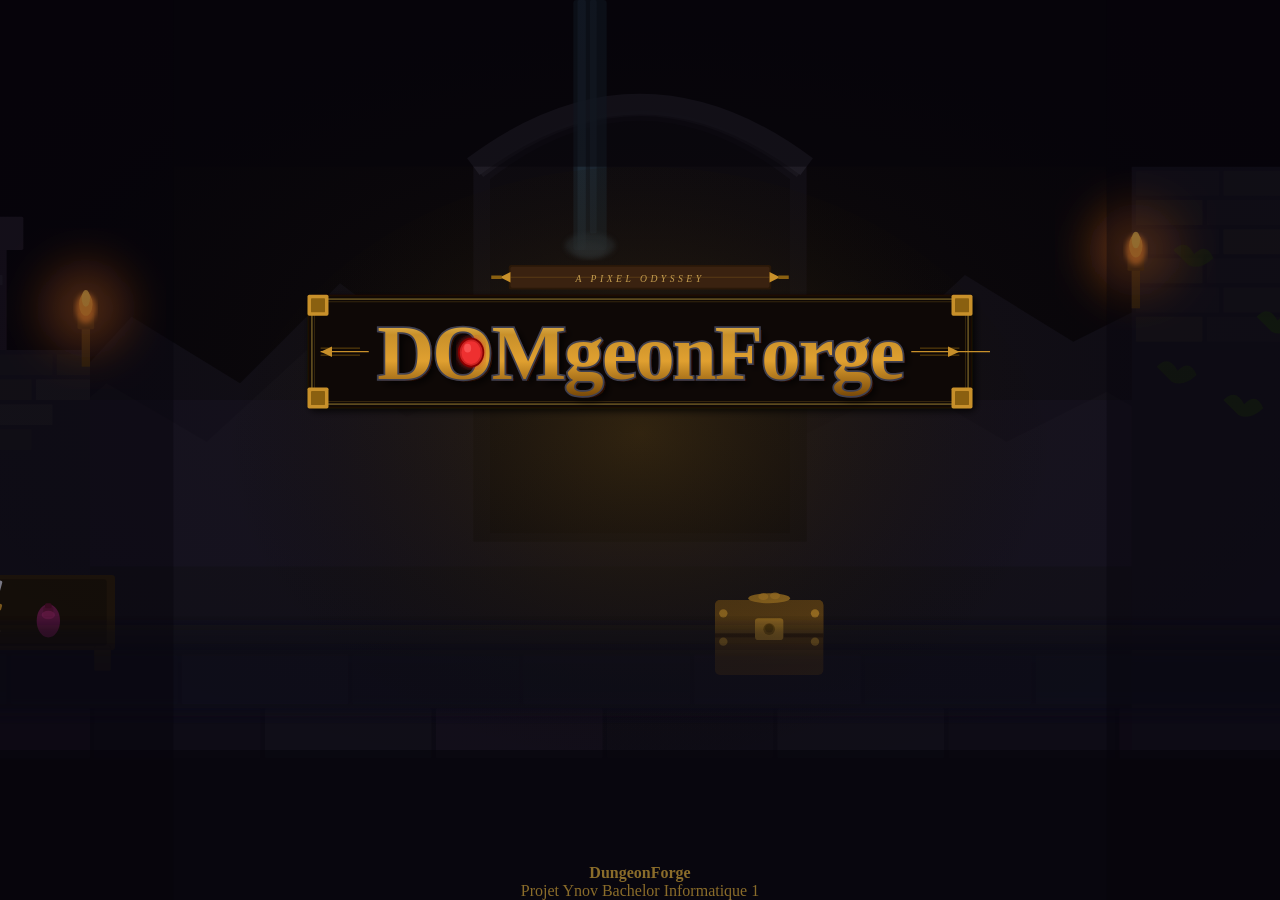
==== commit 1cdbfef5: "Correction du bug de chemin d'accès pour le menu principal" ====
--- a/index.html
+++ b/index.html
@@ -44,21 +44,21 @@
         <div class="menu-container">
             <section id="main-menu">
                 <div class="logo-wrapper">
-                    <img src="./Images/Icone/logo.svg" id="game-logo" alt="DOMgeonForge Logo">
+                    <img src="./Images/MainMenu/logo.svg" id="game-logo" alt="DOMgeonForge Logo">
                 </div>
 
                 <nav id="menu-buttons" >
                     <button class="menu-btn" id="new-game-btn">
-                        <img src="./Images/Icone/btn_nouvelle_aventure.svg" alt="Nouvelle Aventure" class="menu-btn">
+                        <img src="./Images/MainMenu/btn_nouvelle_aventure.svg" alt="Nouvelle Aventure" class="menu-btn">
                     </button>
                     <button class="menu-btn" id="resume-btn">
-                        <img src="./Images/Icone/btn_reprendre.svg" alt="Reprendre" class="menu-btn">
+                        <img src="./Images/MainMenu/btn_reprendre.svg" alt="Reprendre" class="menu-btn">
                     </button>
                     <button class="menu-btn" id="settings-btn">
-                        <img src="./Images/Icone/btn_configurer.svg" alt="Configurer" class="menu-btn">
+                        <img src="./Images/MainMenu/btn_configurer.svg" alt="Configurer" class="menu-btn">
                     </button>
                     <button class="menu-btn" id="quit-btn">
-                        <img src="./Images/Icone/btn_quitter.svg" alt="Quitter" class="menu-btn">
+                        <img src="./Images/MainMenu/btn_quitter.svg" alt="Quitter" class="menu-btn">
                     </button>
                 </nav>
             </section>
--- a/Css/headerFooter.css
+++ b/Css/headerFooter.css
@@ -3,12 +3,20 @@
     padding: 0;
 }
 
+html {
+    height: 100%;
+    overflow: hidden;
+}
+
 body {
     width: 100vw;
+    height: 100vh;
     background-color: #2a2a2e;
     color: #eee;
     font-family: 'Courier New', Courier, monospace;
-    overflow-x: hidden;
+    overflow: hidden;
+    display: flex;
+    flex-direction: column;
 }
 
 /* -------------------------------------------- */
--- a/Css/index.css
+++ b/Css/index.css
@@ -14,12 +14,57 @@
 
 #main-menu {
     height: 100vh;
-    background: url('../Images/Icone/background.svg') no-repeat center center/cover;
+    background: url('../Images/MainMenu/background.svg') no-repeat center center/cover;
     display: flex;
     flex-direction: column;
     justify-content: center;
     align-items: center;
     gap: 30px;
+    transition: all 0.6s ease;
+}
+
+/* État initial - logo au centre en gros */
+#main-menu.menu-initial {
+    justify-content: center;
+    gap: 0;
+}
+
+/* État final - menu normal */
+#main-menu.menu-active {
+    justify-content: center;
+    gap: 30px;
+}
+
+.logo-wrapper {
+    transition: all 0.6s ease;
+    display: flex;
+    justify-content: center;
+    align-items: center;
+    width: 100%;
+}
+
+/* Logo initial */
+#main-menu.menu-initial .logo-wrapper {
+    order: 0;
+    flex: 1;
+}
+
+#main-menu.menu-initial #game-logo {
+    width: 65vw;
+    max-width: 700px;
+    animation: fadeIn 0.4s ease;
+}
+
+/* Logo final - petit en haut */
+#main-menu.menu-active .logo-wrapper {
+    order: -1;
+    flex: 0;
+    width: 100%;
+    margin-bottom: 10px;
+}
+
+#main-menu.menu-active #game-logo {
+    width: 500px;
 }
 
 #menu-buttons {
@@ -27,6 +72,12 @@
     flex-direction: column;
     gap: 15px;
     z-index: 10;
+    opacity: 0;
+    transition: opacity 0.6s ease 0.3s;
+}
+
+#main-menu.menu-active #menu-buttons {
+    opacity: 1;
 }
 
 .menu-btn {
@@ -45,6 +96,18 @@
 .menu-btn:hover {
     transform: scale(1.1);
     filter: brightness(1.2);
+}
+
+@keyframes fadeIn {
+    from {
+        opacity: 0;
+        transform: scale(0.8);
+    }
+
+    to {
+        opacity: 1;
+        transform: scale(1);
+    }
 }
 
 /* -------------------------------------------- */
@@ -154,7 +217,41 @@
 /*                 Responsive                   */
 /* -------------------------------------------- */
 
+@media (max-width: 768px) {
+    .menu-btn img {
+        width: 200px;
+    }
+
+    #main-menu.menu-initial #game-logo {
+        width: 50vw;
+        max-width: 400px;
+    }
+
+    #main-menu.menu-active #game-logo {
+        width: 300px;
+    }
+
+    .menu-btn img {
+        width: 250px;
+        display: block;
+    }
+}
+
 @media (max-width: 480px) {
-    .menu-btn img { width: 180px; }
-    #game-logo { width: 80%; }
+    .menu-btn img {
+        width: 150px;
+    }
+
+    #menu-buttons {
+        gap: 10px;
+    }
+
+    #main-menu.menu-initial #game-logo {
+        width: 70vw;
+        max-width: 300px;
+    }
+
+    #main-menu.menu-active #game-logo {
+        width: 300px;
+    }
 }
